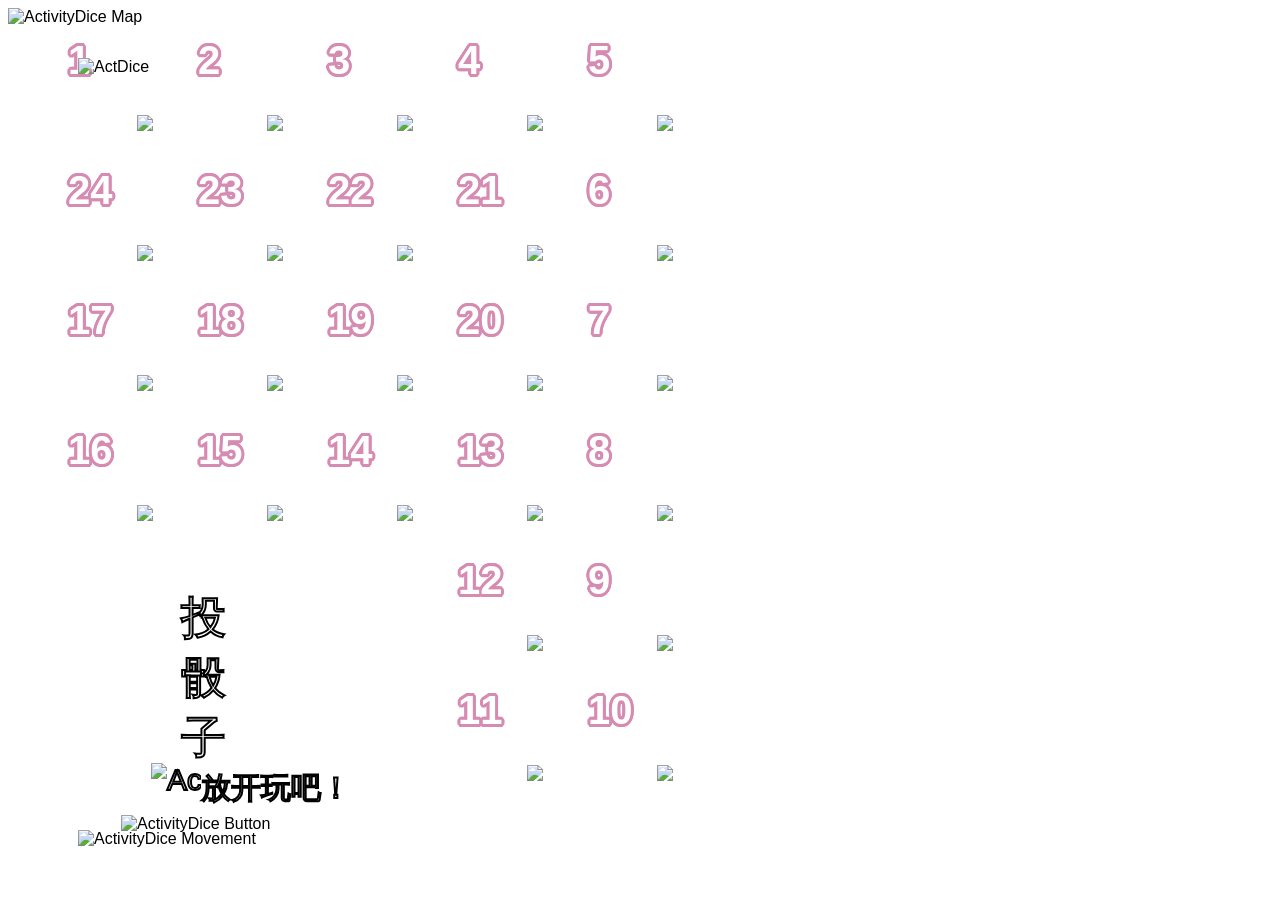
==== ActivityDice/index.html @ ddfb7872 "Add files via upload" ====
<!DOCTYPE html>
<html lang="en">
<head>
    <meta charset="UTF-8">
    <meta name="viewport" content="width=device-width, initial-scale=1.0">
    <title>骰骰乐</title>
    <link rel="icon" type="image/x-icon" href="../img/Icon.ico">
    <link rel="stylesheet" href="./style.css">
</head>
<body>
    <div class="DiceContainer">
        <div id="ActDicePoints">0</div>
        <img id="ActDice" src="https://patchwiki.biligame.com/images/starengine/4/47/sfwu7eiag44h3av5dy2tb5u2kgm8u42.png" alt="ActDice">
        <img id="ActDiceMap" src="https://patchwiki.biligame.com/images/starengine/a/a7/tqnp90tctibjdhicpuidgqf6w7cg32q.png" alt="ActivityDice Map">
        <div style="display:flex;position:absolute;left:70px;top:50px;">
            <div style="position: relative;">
                <span class="ActDiceCell">1</span>
                <img src="https://patchwiki.biligame.com/images/starengine/2/23/3lqpu6e2rntzsa5slbm7axmu9paywrv.png" class="ActDiceCellImg">
            </div>
        </div>
        <div style="display:flex;position:absolute;left:200px;top:50px;">
            <div style="position: relative;">
                <span class="ActDiceCell">2</span>
                <img src="https://patchwiki.biligame.com/images/starengine/f/fc/p7g47ewbg9ipq90445g7edb0afx1e6x.png" class="ActDiceCellImg">
            </div>
        </div>
        <div style="display:flex;position:absolute;left:330px;top:50px;">
            <div style="position: relative;">
                <span class="ActDiceCell">3</span>
                <img src="https://patchwiki.biligame.com/images/starengine/8/82/rz85gvwx1i1mmbohdq5dmdglet4b2by.png" class="ActDiceCellImg">
            </div>
        </div>
        <div style="display:flex;position:absolute;left:460px;top:50px;">
            <div style="position: relative;">
                <span class="ActDiceCell">4</span>
                <img src="https://patchwiki.biligame.com/images/starengine/f/f3/1rj470fj7oownhy4xgyf6q9w9m27lrn.png" class="ActDiceCellImg">
            </div>
        </div>
        <div style="display:flex;position:absolute;left:590px;top:50px;">
            <div style="position: relative;">
                <span class="ActDiceCell">5</span>
                <img src="https://patchwiki.biligame.com/images/starengine/f/fc/p7g47ewbg9ipq90445g7edb0afx1e6x.png" class="ActDiceCellImg">
            </div>
        </div>
        <div style="display:flex;position:absolute;left:70px;top:180px;">
            <div style="position: relative;">
                <span class="ActDiceCell">24</span><img>
                <img src="https://patchwiki.biligame.com/images/starengine/f/fc/p7g47ewbg9ipq90445g7edb0afx1e6x.png" class="ActDiceCellImg">
            </div>
        </div>
        <div style="display:flex;position:absolute;left:200px;top:180px;">
            <div style="position: relative;">
                <span class="ActDiceCell">23</span>
                <img src="https://patchwiki.biligame.com/images/starengine/f/fc/p7g47ewbg9ipq90445g7edb0afx1e6x.png" class="ActDiceCellImg">
            </div>
        </div>
        <div style="display:flex;position:absolute;left:330px;top:180px;">
            <div style="position: relative;">
                <span class="ActDiceCell">22</span>
                <img src="https://patchwiki.biligame.com/images/starengine/8/82/rz85gvwx1i1mmbohdq5dmdglet4b2by.png" class="ActDiceCellImg">
            </div>
        </div>
        <div style="display:flex;position:absolute;left:460px;top:180px;">
            <div style="position: relative;">
                <span class="ActDiceCell">21</span>
                <img src="https://patchwiki.biligame.com/images/starengine/f/fc/p7g47ewbg9ipq90445g7edb0afx1e6x.png" class="ActDiceCellImg">
            </div>
        </div>
        <div style="display:flex;position:absolute;left:590px;top:180px;">
            <div style="position: relative;">
                <span class="ActDiceCell">6</span>
                <img src="https://patchwiki.biligame.com/images/starengine/f/fc/p7g47ewbg9ipq90445g7edb0afx1e6x.png" class="ActDiceCellImg">
            </div>
        </div>
        <div style="display:flex;position:absolute;left:70px;top:310px;">
            <div style="position: relative;">
                <span class="ActDiceCell">17</span><img>
                <img src="https://patchwiki.biligame.com/images/starengine/f/f3/1rj470fj7oownhy4xgyf6q9w9m27lrn.png" class="ActDiceCellImg">
            </div>
        </div>
        <div style="display:flex;position:absolute;left:200px;top:310px;">
            <div style="position: relative;">
                <span class="ActDiceCell">18</span>
                <img src="https://patchwiki.biligame.com/images/starengine/f/fc/p7g47ewbg9ipq90445g7edb0afx1e6x.png" class="ActDiceCellImg">
            </div>
        </div>
        <div style="display:flex;position:absolute;left:330px;top:310px;">
            <div style="position: relative;">
                <span class="ActDiceCell">19</span>
                <img src="https://patchwiki.biligame.com/images/starengine/d/d4/jk9xzifywg07cjuromu32ifsj9qiqjq.png" class="ActDiceCellImg">
            </div>
        </div>
        <div style="display:flex;position:absolute;left:460px;top:310px;">
            <div style="position: relative;">
                <span class="ActDiceCell">20</span>
                <img src="https://patchwiki.biligame.com/images/starengine/f/fc/p7g47ewbg9ipq90445g7edb0afx1e6x.png" class="ActDiceCellImg">
            </div>
        </div>
        <div style="display:flex;position:absolute;left:590px;top:310px;">
            <div style="position: relative;">
                <span class="ActDiceCell">7</span>
                <img src="https://patchwiki.biligame.com/images/starengine/d/d4/jk9xzifywg07cjuromu32ifsj9qiqjq.png" class="ActDiceCellImg">
            </div>
        </div>
        <div style="display:flex;position:absolute;left:70px;top:440px;">
            <div style="position: relative;">
                <span class="ActDiceCell">16</span><img>
                <img src="https://patchwiki.biligame.com/images/starengine/f/fc/p7g47ewbg9ipq90445g7edb0afx1e6x.png" class="ActDiceCellImg">
            </div>
        </div>
        <div style="display:flex;position:absolute;left:200px;top:440px;">
            <div style="position: relative;">
                <span class="ActDiceCell">15</span>
                <img src="https://patchwiki.biligame.com/images/starengine/8/82/rz85gvwx1i1mmbohdq5dmdglet4b2by.png" class="ActDiceCellImg">
            </div>
        </div>
        <div style="display:flex;position:absolute;left:330px;top:440px;">
            <div style="position: relative;">
                <span class="ActDiceCell">14</span>
                <img src="https://patchwiki.biligame.com/images/starengine/f/fc/p7g47ewbg9ipq90445g7edb0afx1e6x.png" class="ActDiceCellImg">
            </div>
        </div>
        <div style="display:flex;position:absolute;left:460px;top:440px;">
            <div style="position: relative;">
                <span class="ActDiceCell">13</span>
                <img src="https://patchwiki.biligame.com/images/starengine/d/d4/jk9xzifywg07cjuromu32ifsj9qiqjq.png" class="ActDiceCellImg">
            </div>
        </div>
        <div style="display:flex;position:absolute;left:590px;top:440px;">
            <div style="position: relative;">
                <span class="ActDiceCell">8</span>
                <img src="https://patchwiki.biligame.com/images/starengine/8/82/rz85gvwx1i1mmbohdq5dmdglet4b2by.png" class="ActDiceCellImg">
            </div>
        </div>
        <div style="display:flex;position:absolute;left:460px;top:570px;">
            <div style="position: relative;">
                <span class="ActDiceCell">12</span>
                <img src="https://patchwiki.biligame.com/images/starengine/f/fc/p7g47ewbg9ipq90445g7edb0afx1e6x.png" class="ActDiceCellImg">
            </div>
        </div>
        <div style="display:flex;position:absolute;left:590px;top:570px;">
            <div style="position: relative;">
                <span class="ActDiceCell">9</span>
                <img src="https://patchwiki.biligame.com/images/starengine/f/fc/p7g47ewbg9ipq90445g7edb0afx1e6x.png" class="ActDiceCellImg">
            </div>
        </div>
        <div style="display:flex;position:absolute;left:460px;top:700px;">
            <div style="position: relative;">
                <span class="ActDiceCell">11</span>
                <img src="https://patchwiki.biligame.com/images/starengine/f/fc/p7g47ewbg9ipq90445g7edb0afx1e6x.png" class="ActDiceCellImg">
            </div>
        </div>
        <div style="display:flex;position:absolute;left:590px;top:700px;">
            <div style="position: relative;">
                <span class="ActDiceCell">10</span>
                <img src="https://patchwiki.biligame.com/images/starengine/f/f3/1rj470fj7oownhy4xgyf6q9w9m27lrn.png" class="ActDiceCellImg">
            </div>
        </div>
        <img id="ActDiceMovement" src="https://patchwiki.biligame.com/images/starengine/1/1a/5w6nfgtwnb4o5h7cg9q4diu0mm3txlu.png" alt="ActivityDice Movement">
        <div id="ActDiceButtonWrapper">
            <span id="ActDiceLap">第 0 圈</span>
            <div id="ActDiceTrigger">
                <img id="ActDiceButton" src="https://patchwiki.biligame.com/images/starengine/9/9c/h076zojl6bgman2l0klbk8pfxrwmibm.png" alt="ActivityDice Button">
                <span id="ActDiceDesc">投骰子</span>
                <span id="ActDiceNum"><img src="https://patchwiki.biligame.com/images/starengine/b/b3/6c0sj0gq3oe17htlal0blxhg8sgoviu.png" alt="ActivityDice Dice" width="50px" height="50px">放开玩吧！</span>
            </div>
        </div>
    </div>
    <script src="https://cdn.bootcdn.net/ajax/libs/jquery/3.6.0/jquery.min.js"></script>
    <script src="./script.js"></script>
</body>
</html>
---- ActivityDice/style.css ----
@import url("https://fontsapi.zeoseven.com/298/main/result.css");

.DiceContainer {
    display: flex;
    position: relative;
    font-family: '荆南波波黑', Arial, Helvetica, sans-serif;
    width: 888px;
    height: 845px;
}
#ActDice {
    position:absolute;
    width:100px;
    left:70px;
    top:50px;
    z-index:3;
}
#ActDiceMap {
    position: absolute;
    left: 0px;
    top: 0px; 
}
#ActDiceMovement {
    position: absolute;
    left: 70px;
    bottom: 5px; 
}
#ActDiceButtonWrapper {
    position: absolute;
    left: 113px;
    bottom: 20px; 
}
#ActDiceLap {
    position: absolute;
    left: 50px;
    bottom: 150px;
    font-size: 45px;
    color: white;
}
#ActDiceDesc {
    position: absolute;
    left: 60px;
    bottom: 65px;
    font-size: 45px;
    color: white;
    -webkit-text-stroke: 2px black;
}
#ActDiceNum {
    display: flex;
    position: absolute;
    left: 30px;
    bottom: 20px;
    font-size: 30px;
    white-space: nowrap;
    justify-content: center;
    align-items: center;
    color: white;
    -webkit-text-stroke: 2px black;
}
#ActDiceTrigger:active {
    transform:translateY(4px) scale(0.80);
}
.ActDiceCell {
    position: absolute;
    left:-10px;
    top:-20px;
    font-size:40px;
    color:white;
    text-shadow: 3px 0 0 #D68CB2, 2.77px 1.15px 0 #D68CB2, 2.12px 2.12px 0 #D68CB2, 1.15px 2.77px 0 #D68CB2, 0 3px 0 #D68CB2, -1.15px 2.77px 0 #D68CB2, -2.12px 2.12px 0 #D68CB2, -2.77px 1.15px 0 #D68CB2, -3px 0 0 #D68CB2, -2.77px -1.15px 0 #D68CB2, -2.12px -2.12px 0 #D68CB2, -1.15px -2.77px 0 #D68CB2, 0 -3px 0 #D68CB2, 1.15px -2.77px 0 #D68CB2, 2.12px -2.12px 0 #D68CB2, 2.77px -1.15px 0 #D68CB2;
    font-weight: bold;
}
.ActDiceCellImg {
    position: absolute;
    left: 59px;
    top: 57px;
    min-width: 50px;
    height: 49px;
}
#ActDicePoints {
    position: absolute;
    left: 280px;
    top: 260px;
    width: 188px;
    height: 188px;
    background-color: red;
    border: 8px solid #000000;
    border-radius: 100px;
    outline: 4px solid #646464;
    color: black;
    font-family: '荆南波波黑', Arial, Helvetica, sans-serif;
    display: none;
    font-size: 160px;
    justify-content: center;
    align-items: center;
    -webkit-text-stroke: 2px white;
    z-index: 4;
}
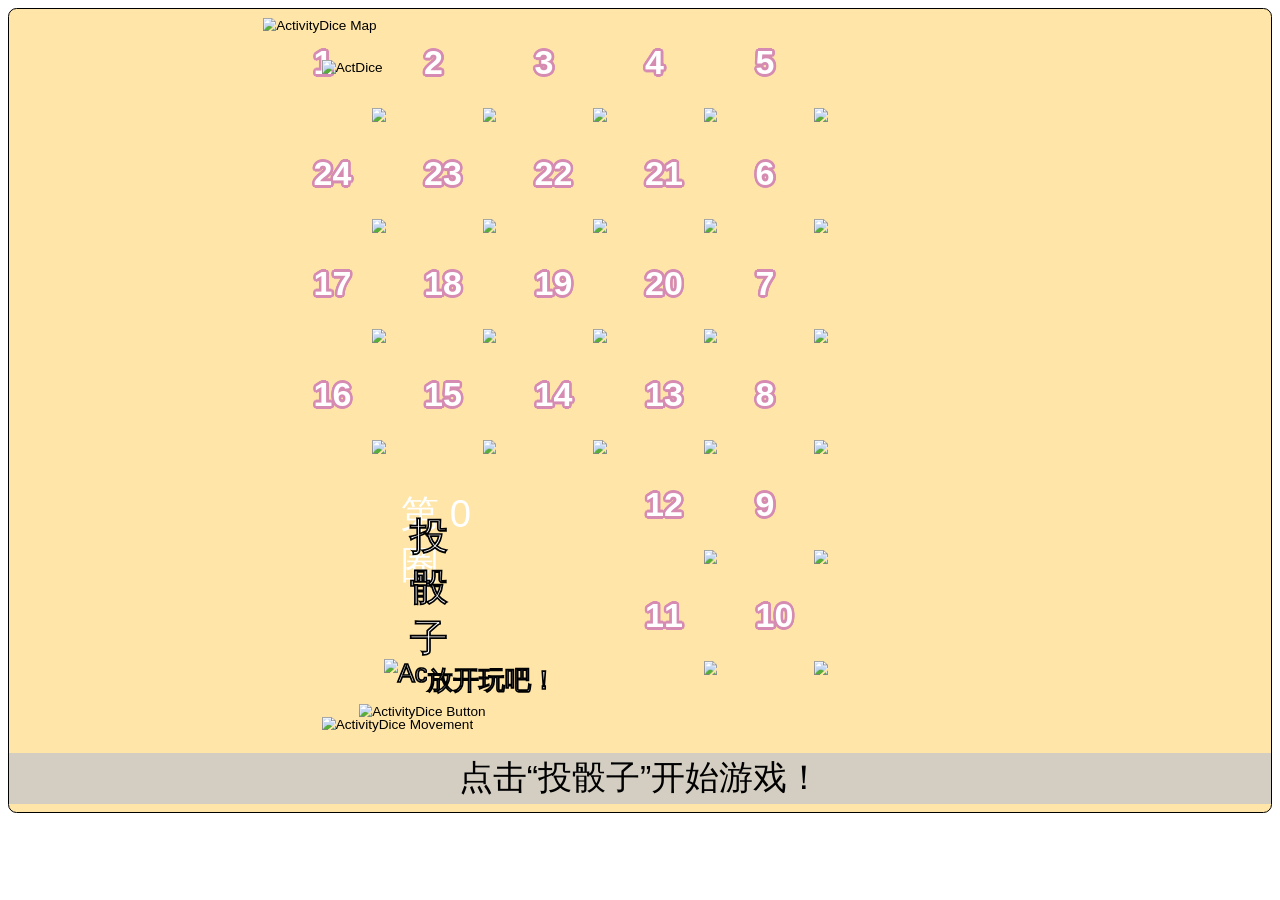
==== commit fae0e0ef: "Add files via upload" ====
--- a/ActivityDice/index.html
+++ b/ActivityDice/index.html
@@ -8,8 +8,19 @@
     <link rel="stylesheet" href="./style.css">
 </head>
 <body>
-    <div class="DiceContainer">
-        <div id="ActDicePoints">0</div>
+    <div class="ActDiceWrapper">
+        <div class="DiceContainer">
+        <!-- 3D骰子 - 所有面初始为 ？图片 -->
+        <div id="ActDicePoints">
+            <div class="dice">
+                <div class="face front"><img src="https://patchwiki.biligame.com/images/starengine/6/6f/j8ndy6ddgrhxv5s3atkswkcqku46ufk.png" alt="?"></div>
+                <div class="face back"><img src="https://patchwiki.biligame.com/images/starengine/6/6f/j8ndy6ddgrhxv5s3atkswkcqku46ufk.png" alt="?"></div>
+                <div class="face right"><img src="https://patchwiki.biligame.com/images/starengine/6/6f/j8ndy6ddgrhxv5s3atkswkcqku46ufk.png" alt="?"></div>
+                <div class="face left"><img src="https://patchwiki.biligame.com/images/starengine/6/6f/j8ndy6ddgrhxv5s3atkswkcqku46ufk.png" alt="?"></div>
+                <div class="face top"><img src="https://patchwiki.biligame.com/images/starengine/6/6f/j8ndy6ddgrhxv5s3atkswkcqku46ufk.png" alt="?"></div>
+                <div class="face bottom"><img src="https://patchwiki.biligame.com/images/starengine/6/6f/j8ndy6ddgrhxv5s3atkswkcqku46ufk.png" alt="?"></div>
+            </div>
+        </div>
         <img id="ActDice" src="https://patchwiki.biligame.com/images/starengine/4/47/sfwu7eiag44h3av5dy2tb5u2kgm8u42.png" alt="ActDice">
         <img id="ActDiceMap" src="https://patchwiki.biligame.com/images/starengine/a/a7/tqnp90tctibjdhicpuidgqf6w7cg32q.png" alt="ActivityDice Map">
         <div style="display:flex;position:absolute;left:70px;top:50px;">
@@ -44,7 +55,7 @@
         </div>
         <div style="display:flex;position:absolute;left:70px;top:180px;">
             <div style="position: relative;">
-                <span class="ActDiceCell">24</span><img>
+                <span class="ActDiceCell">24</span>
                 <img src="https://patchwiki.biligame.com/images/starengine/f/fc/p7g47ewbg9ipq90445g7edb0afx1e6x.png" class="ActDiceCellImg">
             </div>
         </div>
@@ -74,7 +85,7 @@
         </div>
         <div style="display:flex;position:absolute;left:70px;top:310px;">
             <div style="position: relative;">
-                <span class="ActDiceCell">17</span><img>
+                <span class="ActDiceCell">17</span>
                 <img src="https://patchwiki.biligame.com/images/starengine/f/f3/1rj470fj7oownhy4xgyf6q9w9m27lrn.png" class="ActDiceCellImg">
             </div>
         </div>
@@ -104,7 +115,7 @@
         </div>
         <div style="display:flex;position:absolute;left:70px;top:440px;">
             <div style="position: relative;">
-                <span class="ActDiceCell">16</span><img>
+                <span class="ActDiceCell">16</span>
                 <img src="https://patchwiki.biligame.com/images/starengine/f/fc/p7g47ewbg9ipq90445g7edb0afx1e6x.png" class="ActDiceCellImg">
             </div>
         </div>
@@ -165,6 +176,10 @@
                 <span id="ActDiceNum"><img src="https://patchwiki.biligame.com/images/starengine/b/b3/6c0sj0gq3oe17htlal0blxhg8sgoviu.png" alt="ActivityDice Dice" width="50px" height="50px">放开玩吧！</span>
             </div>
         </div>
+        </div>
+        <div class="RewardContainer">
+            <span style="font-size:40px;">点击“投骰子”开始游戏！</span>
+        </div>
     </div>
     <script src="https://cdn.bootcdn.net/ajax/libs/jquery/3.6.0/jquery.min.js"></script>
     <script src="./script.js"></script>
--- a/ActivityDice/style.css
+++ b/ActivityDice/style.css
@@ -1,5 +1,43 @@
 @import url("https://fontsapi.zeoseven.com/298/main/result.css");
 
+@media screen and (max-width:768px){
+.ActDiceWrapper{
+    display:flex;
+    flex-direction:column;
+    border:1px black solid;
+    border-radius:10px;
+    align-items:center;
+    padding:10px 0 10px 0;
+    zoom:0.35;
+    background-color: #FFE6A8;
+    overflow: hidden;
+}
+}
+@media screen and (min-width:769px){
+.ActDiceWrapper{
+    display:flex;
+    flex-direction:column;
+    border:1px black solid;
+    border-radius:10px;
+    align-items:center;
+    padding:10px 0 10px 0;
+    zoom:0.85;
+    background-color: #FFE6A8;
+    overflow: hidden;
+}
+}
+
+.RewardContainer{
+    padding: 3px;
+    display:flex;
+    width:100%;
+    align-items: center;
+    justify-content:center;
+    flex-direction: column;
+    font-family: '荆南波波黑', Arial, Helvetica, sans-serif;
+    margin-top: 20px;
+    background-color: rgba(200,200,200,0.8);
+}
 .DiceContainer {
     display: flex;
     position: relative;
@@ -75,22 +113,59 @@
     min-width: 50px;
     height: 49px;
 }
+
+/* ========== 3D骰子 ========== */
 #ActDicePoints {
     position: absolute;
     left: 280px;
     top: 260px;
     width: 188px;
     height: 188px;
-    background-color: red;
-    border: 8px solid #000000;
-    border-radius: 100px;
-    outline: 4px solid #646464;
-    color: black;
-    font-family: '荆南波波黑', Arial, Helvetica, sans-serif;
-    display: none;
-    font-size: 160px;
+    display: none;                
     justify-content: center;
     align-items: center;
-    -webkit-text-stroke: 2px white;
     z-index: 4;
-}+    perspective: 400px;
+    background: transparent;
+    border: none;
+    outline: none;
+    color: transparent;
+    font-size: 0;
+}
+
+#ActDicePoints .dice {
+    width: 120px;
+    height: 120px;
+    position: relative;
+    transform-style: preserve-3d;
+    transition: transform 1.2s cubic-bezier(0.23, 1, 0.32, 1);
+    transform: rotateX(0deg) rotateY(0deg) rotateZ(0deg);
+}
+
+#ActDicePoints .face {
+    position: absolute;
+    width: 100%;
+    height: 100%;
+    background: white;
+    border-radius: 12px;
+    box-shadow: inset 0 0 10px rgba(0,0,0,0.15);
+    display: flex;
+    align-items: center;
+    justify-content: center;
+    backface-visibility: hidden;
+}
+
+#ActDicePoints .face img {
+    width: 100%;
+    height: 100%;
+    object-fit: contain;
+    border-radius: 12px;
+}
+
+/* 六个面的空间位置 */
+#ActDicePoints .front  { transform: translateZ(60px); }
+#ActDicePoints .back   { transform: rotateY(180deg) translateZ(60px); }
+#ActDicePoints .right  { transform: rotateY(90deg) translateZ(60px); }
+#ActDicePoints .left   { transform: rotateY(-90deg) translateZ(60px); }
+#ActDicePoints .top    { transform: rotateX(90deg) translateZ(60px); }
+#ActDicePoints .bottom { transform: rotateX(-90deg) translateZ(60px); }
